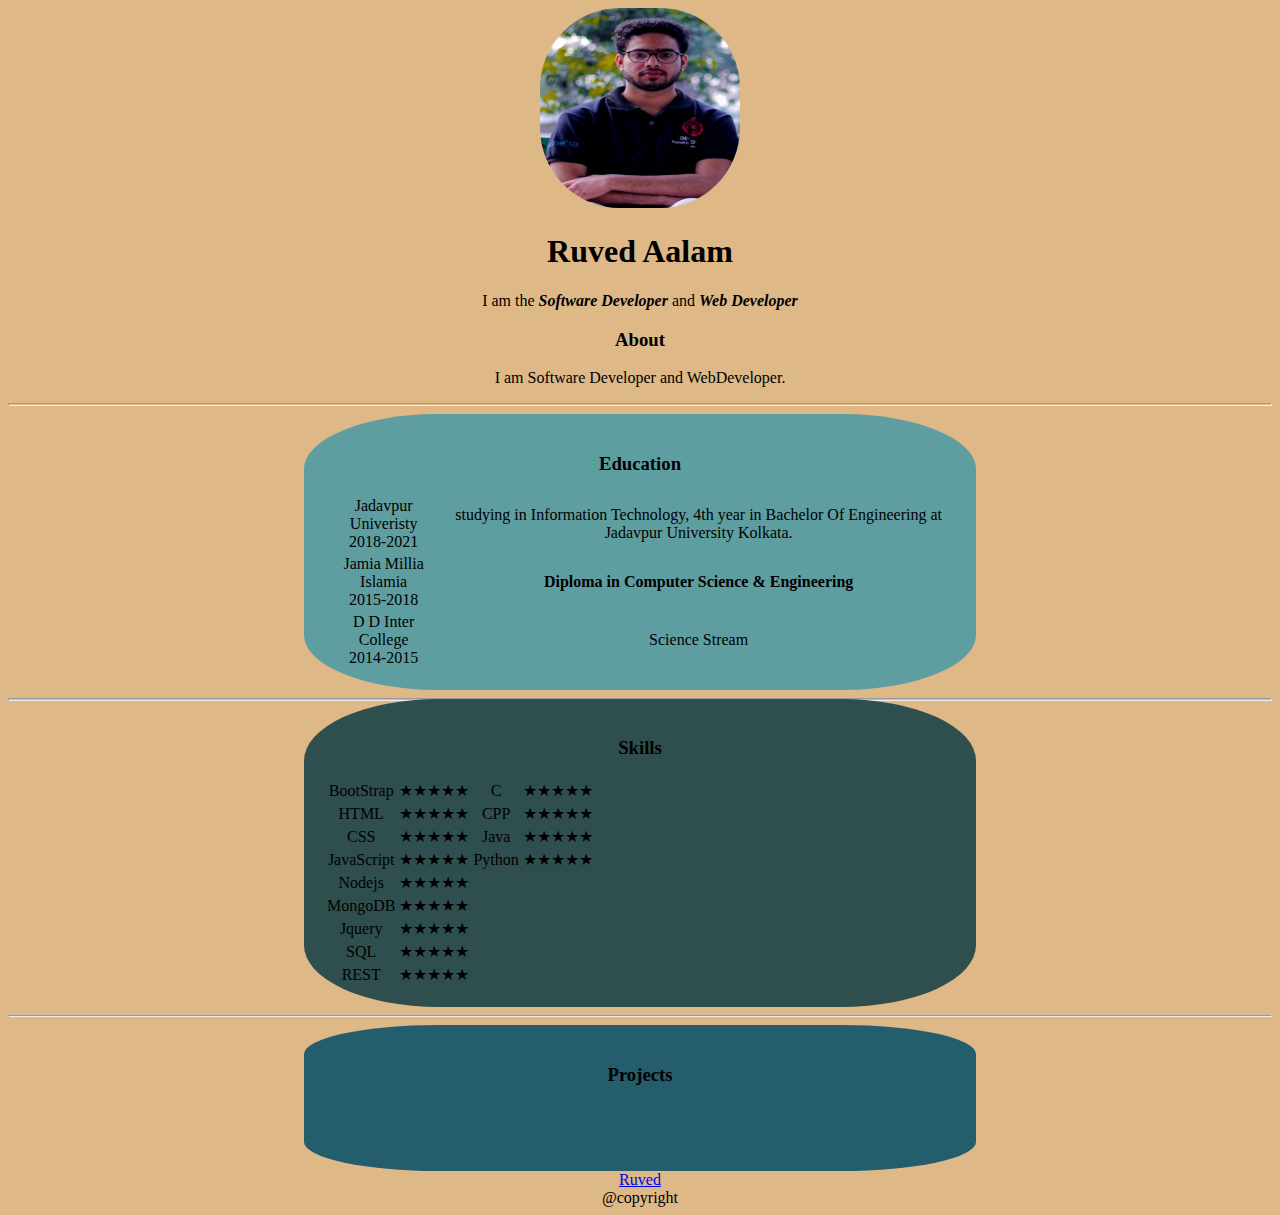
==== index.html @ df313fc1 "cv" ====
<!DOCTYPE html>
<html>

<head>
    <meta charset="utf-8">
    <title>Ruved Aalam</title>
    <link rel="stylesheet" href="cvstyle.css">
</head>

<body>
    <div>
        <img src="ruvedpic.jpg" alt="Ruved" style="border-radius:40%; height: 200px; width:200px">
        <h1>Ruved Aalam</h1>
        <p> I am the <em> <strong>Software Developer</strong> </em> and <em><strong>Web Developer</strong> </em></p>
        <h3>About</h3>
        <p>I am Software Developer and WebDeveloper.</p>
    </div>
    <hr size="3px">

    <div  class="educontainer">
        <h3>Education</h3>
        <table class="edu">
            <tr>
                <td>
                    Jadavpur Univeristy<br>
                    2018-2021
                </td>
                <td>
                    studying in Information Technology, 4th year in Bachelor Of Engineering at Jadavpur University
                    Kolkata.
                </td>
            </tr>
            <tr>
                <td>
                    Jamia Millia Islamia<br>
                    2015-2018
                </td>
                <td>
                    <b>Diploma in Computer Science & Engineering</b>
                </td>
            </tr>
            <tr>
                <td>
                    D D Inter College<br>
                    2014-2015
                </td>
                <td>
                    Science Stream
                </td>
            </tr>
        </table>
    </div>
    <hr size="3px"> 
    <div  class="skillcontainer">
        <h3>Skills</h3>
        <Table class="skill">
            <tr>
                <td>BootStrap</td>
                <td>★★★★★</td>
                <td>C</td>
                <td>★★★★★</td>
            </tr>
            <tr>
                <td>HTML</td>
                <td>★★★★★</td>
                <td>CPP</td>
                <td>★★★★★</td>
            </tr>
            <tr>
                <td>CSS</td>
                <td>★★★★★</td>
                <td>Java</td>
                <td>★★★★★</td>
            </tr>
            <tr>
                <td>JavaScript</td>
                <td>★★★★★</td>
                <td>Python</td>
                <td>★★★★★</td>
            </tr>
            <tr>
                <td>Nodejs</td>
                <td>★★★★★</td>
            </tr>
            <tr>
                <td>MongoDB</td>
                <td>★★★★★</td>
            </tr>
            <tr>
                <td>Jquery</td>
                <td>★★★★★</td>
            </tr>
            <tr>
                <td>SQL</td>
                <td>★★★★★</td>
            </tr>
            <tr>
                <td>REST</td>
                <td>★★★★★</td>
            </tr>
        </Table>
    </div>
    <hr >
    <div class="projectcontainer">
        <h3>Projects</h3>
        <table class="project">
            <tr>
                <td><a href=""><img src="" alt=""></a></td>
                <td><a href=""><img src="" alt=""></a></td>
            </tr>
            <tr>
                <td><a href=""><img src="" alt=""></a></td>
                <td><a href=""><img src="" alt=""></a></td>
            </tr>
        </table>
    </div>
<nav><a href="https://www.linkedin.com/in/ruved-alam-a5992213b/"> Ruved</a><br>@copyright</nav>
</body>

</html>
---- cvstyle.css ----
body
{
    text-align: center;
    background-color:burlywood ;
}
.educontainer, .skillcontainer, .projectcontainer{
    width:50%; 
    margin-left:auto;
    margin-right:auto;
    border-radius: 20%;
    padding: 20px;

}
.educontainer{
    background-color: cadetblue;
}
.skillcontainer{
    margin-top: -10px;
    background-color: darkslategray;
}
.projectcontainer
{
    background-color: rgb(36, 94, 109);
}
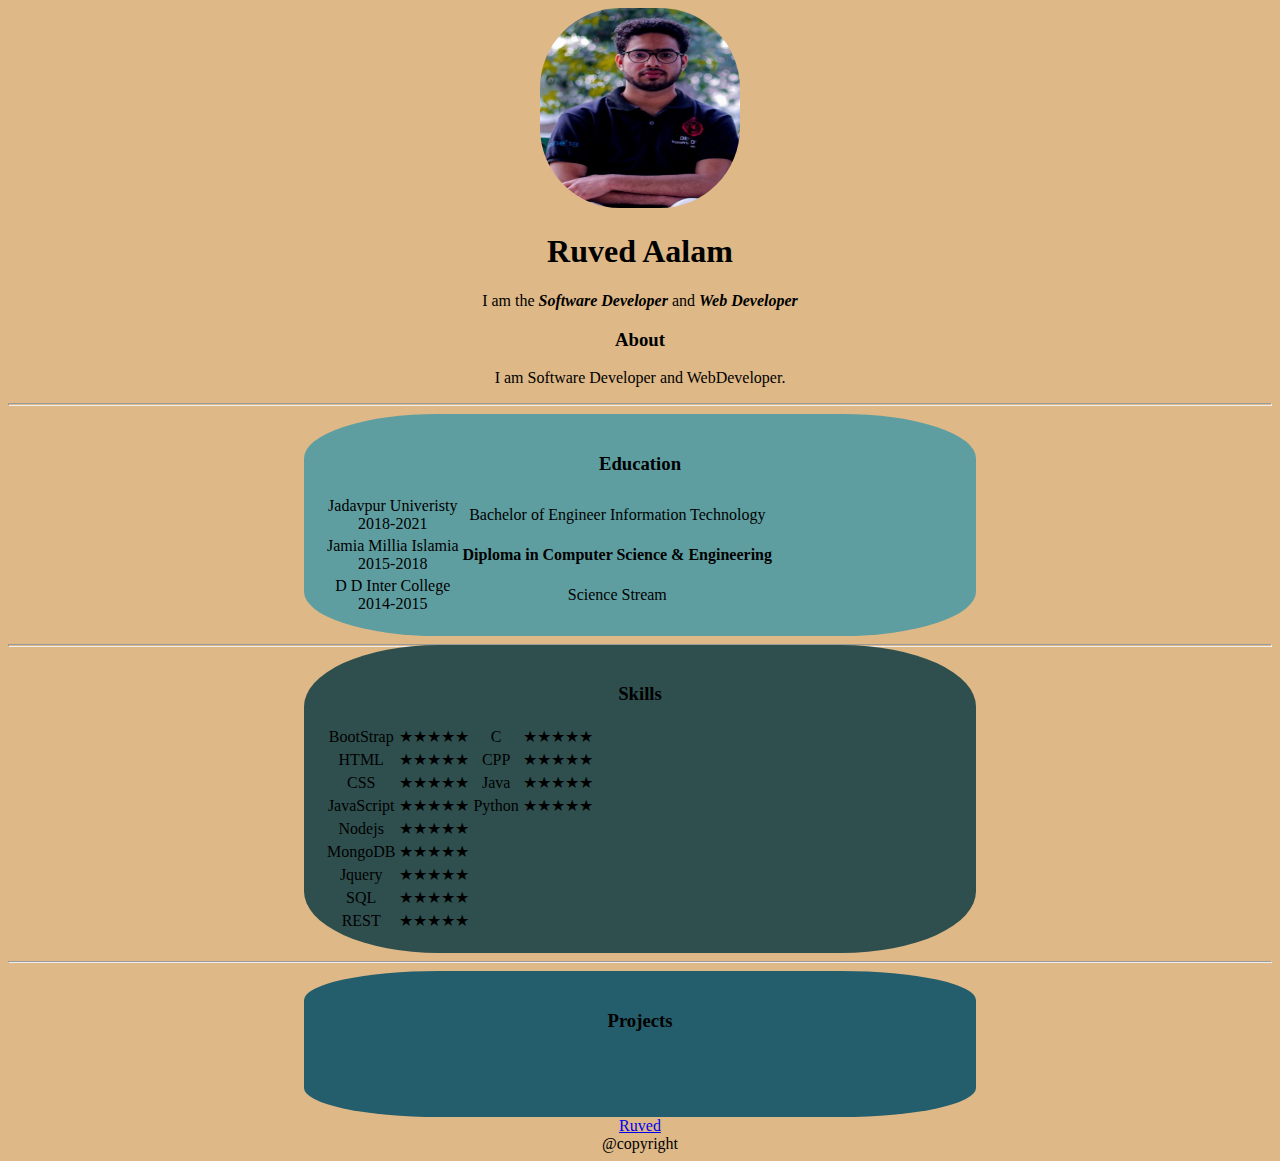
==== commit 8a01956f: "Update index.html" ====
--- a/index.html
+++ b/index.html
@@ -26,8 +26,7 @@
                     2018-2021
                 </td>
                 <td>
-                    studying in Information Technology, 4th year in Bachelor Of Engineering at Jadavpur University
-                    Kolkata.
+                   Bachelor of Engineer Information Technology 
                 </td>
             </tr>
             <tr>
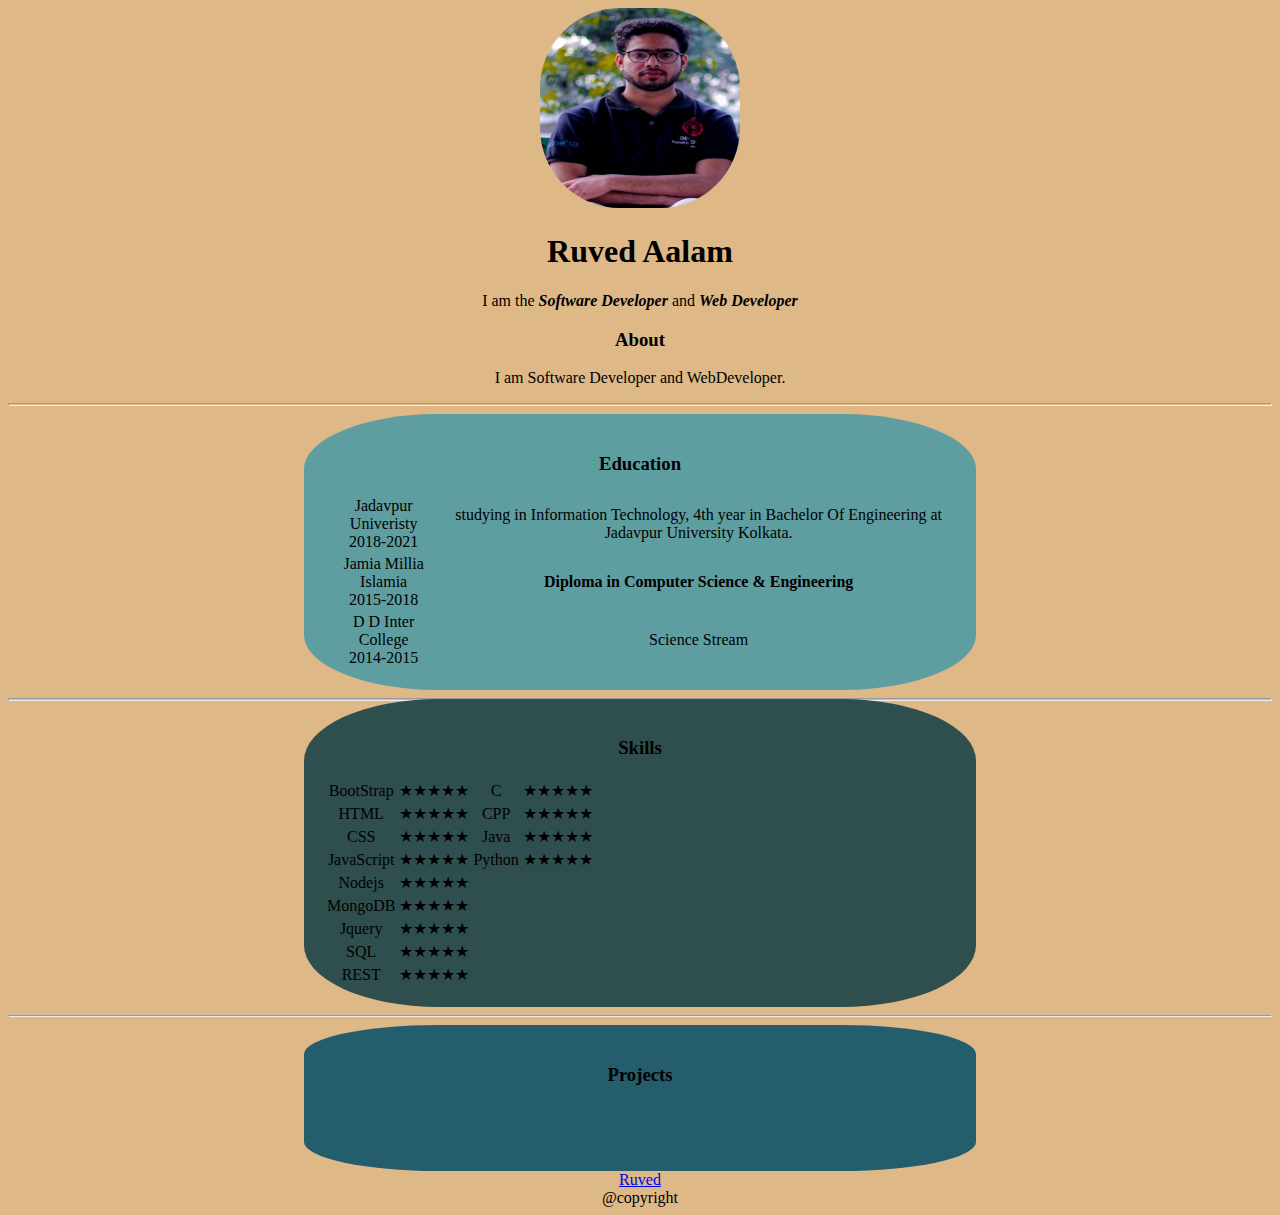
==== commit 21b325a2: "intial commmit" ====
--- a/index.html
+++ b/index.html
@@ -26,7 +26,8 @@
                     2018-2021
                 </td>
                 <td>
-                   Bachelor of Engineer Information Technology 
+                    studying in Information Technology, 4th year in Bachelor Of Engineering at Jadavpur University
+                    Kolkata.
                 </td>
             </tr>
             <tr>
@@ -116,4 +117,4 @@
 <nav><a href="https://www.linkedin.com/in/ruved-alam-a5992213b/"> Ruved</a><br>@copyright</nav>
 </body>
 
-</html>
+</html>--- a/cvstyle.css
+++ b/cvstyle.css
@@ -1,24 +1,24 @@
-body
-{
-    text-align: center;
-    background-color:burlywood ;
-}
-.educontainer, .skillcontainer, .projectcontainer{
-    width:50%; 
-    margin-left:auto;
-    margin-right:auto;
-    border-radius: 20%;
-    padding: 20px;
-
-}
-.educontainer{
-    background-color: cadetblue;
-}
-.skillcontainer{
-    margin-top: -10px;
-    background-color: darkslategray;
-}
-.projectcontainer
-{
-    background-color: rgb(36, 94, 109);
+body
+{
+    text-align: center;
+    background-color:burlywood ;
+}
+.educontainer, .skillcontainer, .projectcontainer{
+    width:50%; 
+    margin-left:auto;
+    margin-right:auto;
+    border-radius: 20%;
+    padding: 20px;
+
+}
+.educontainer{
+    background-color: cadetblue;
+}
+.skillcontainer{
+    margin-top: -10px;
+    background-color: darkslategray;
+}
+.projectcontainer
+{
+    background-color: rgb(36, 94, 109);
 }